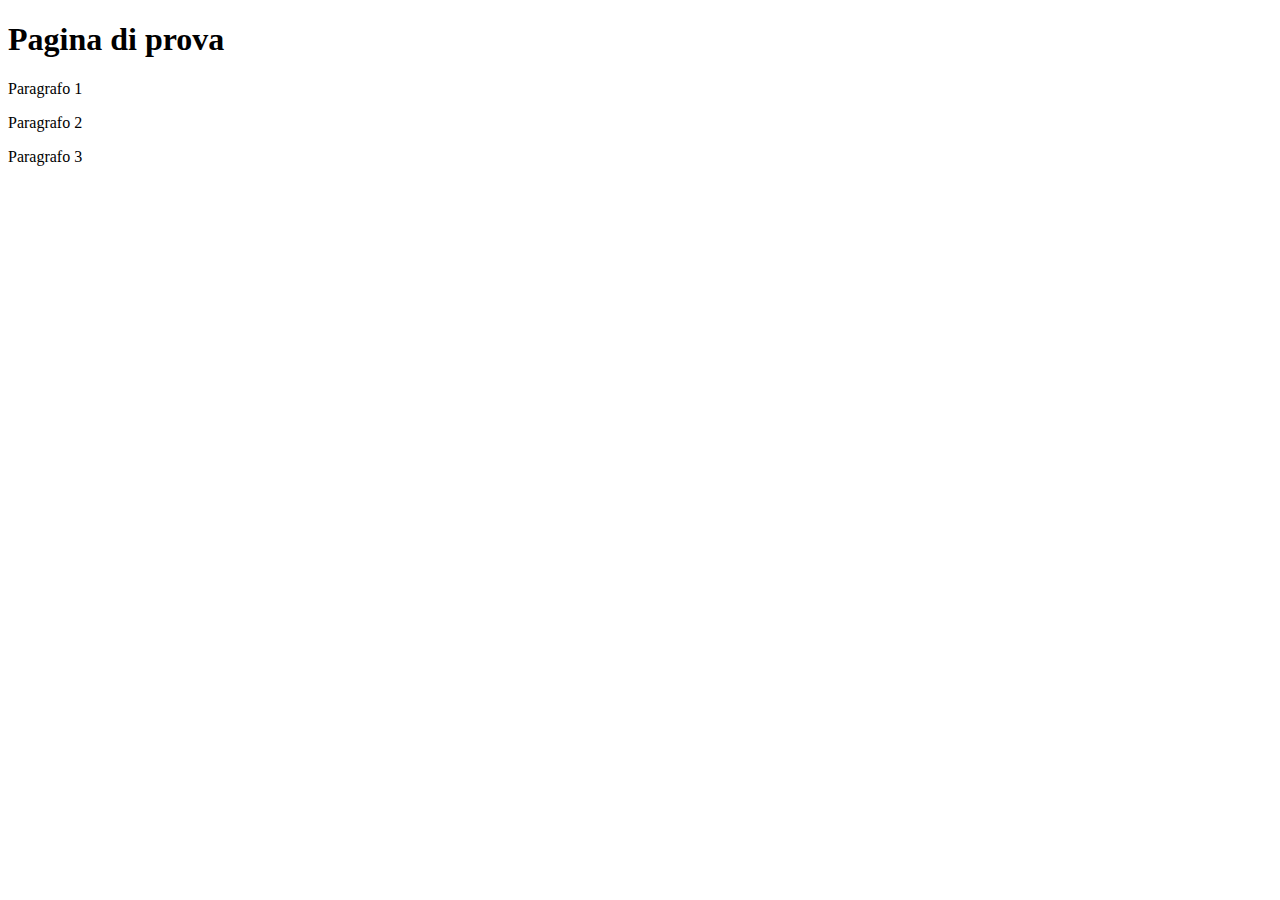
==== index.html @ ec871af8 "Aggiunto paragrafo 3" ====
<!DOCTYPE html>
<html lang="en">
    <head>
        <meta charset="UTF-8">
        <title>Hello GIT</title>
    </head>
    <body>
        <h1>Pagina di prova</h1>
        <p>Paragrafo 1</p>
        <p>Paragrafo 2</p>
        <p>Paragrafo 3</p>
    </body>
</html>
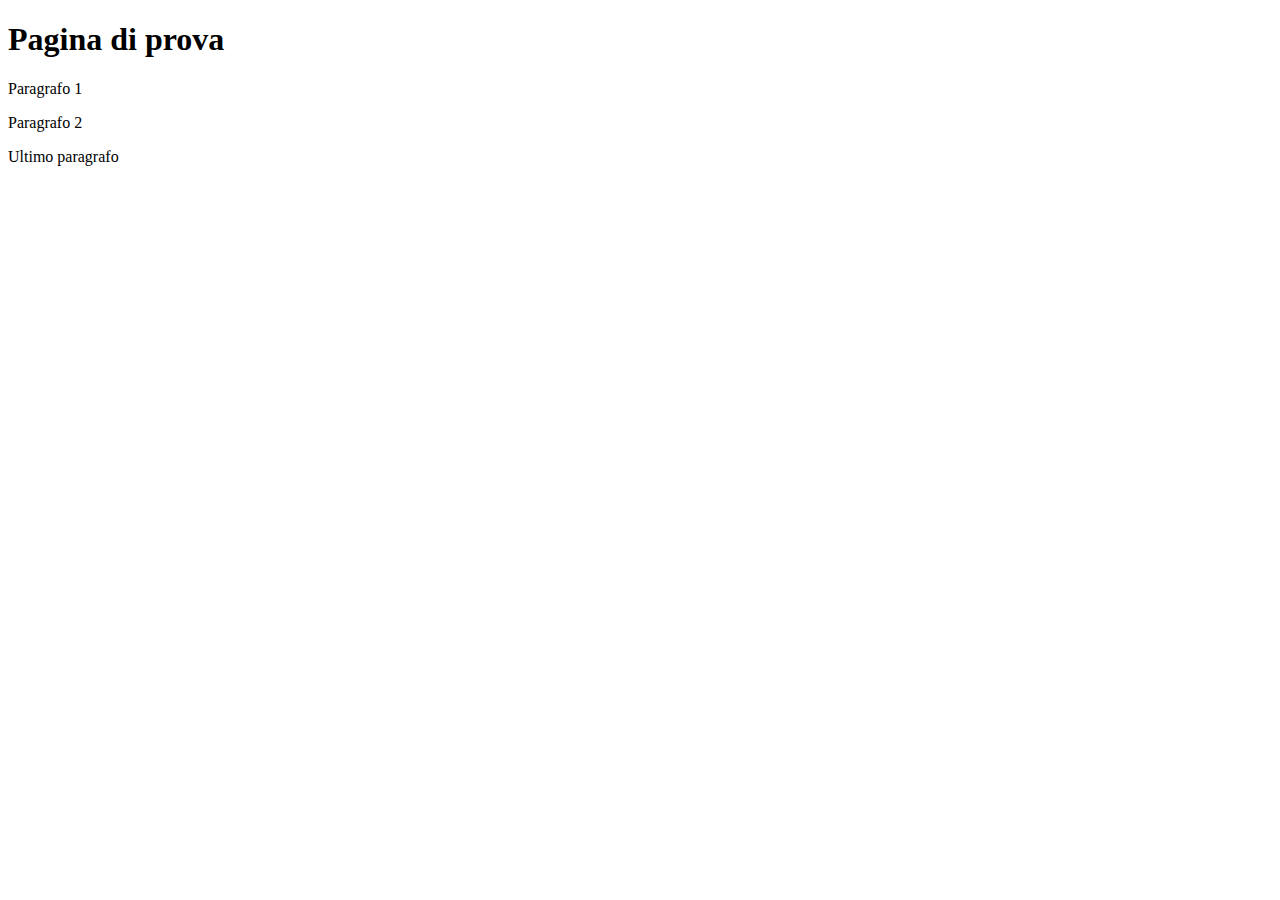
==== commit 681787ff: "Aggiunto Ultimo Paragrafo" ====
--- a/index.html
+++ b/index.html
@@ -8,6 +8,6 @@
         <h1>Pagina di prova</h1>
         <p>Paragrafo 1</p>
         <p>Paragrafo 2</p>
-        <p>Paragrafo 3</p>
+        <p>Ultimo paragrafo</p>
     </body>
 </html>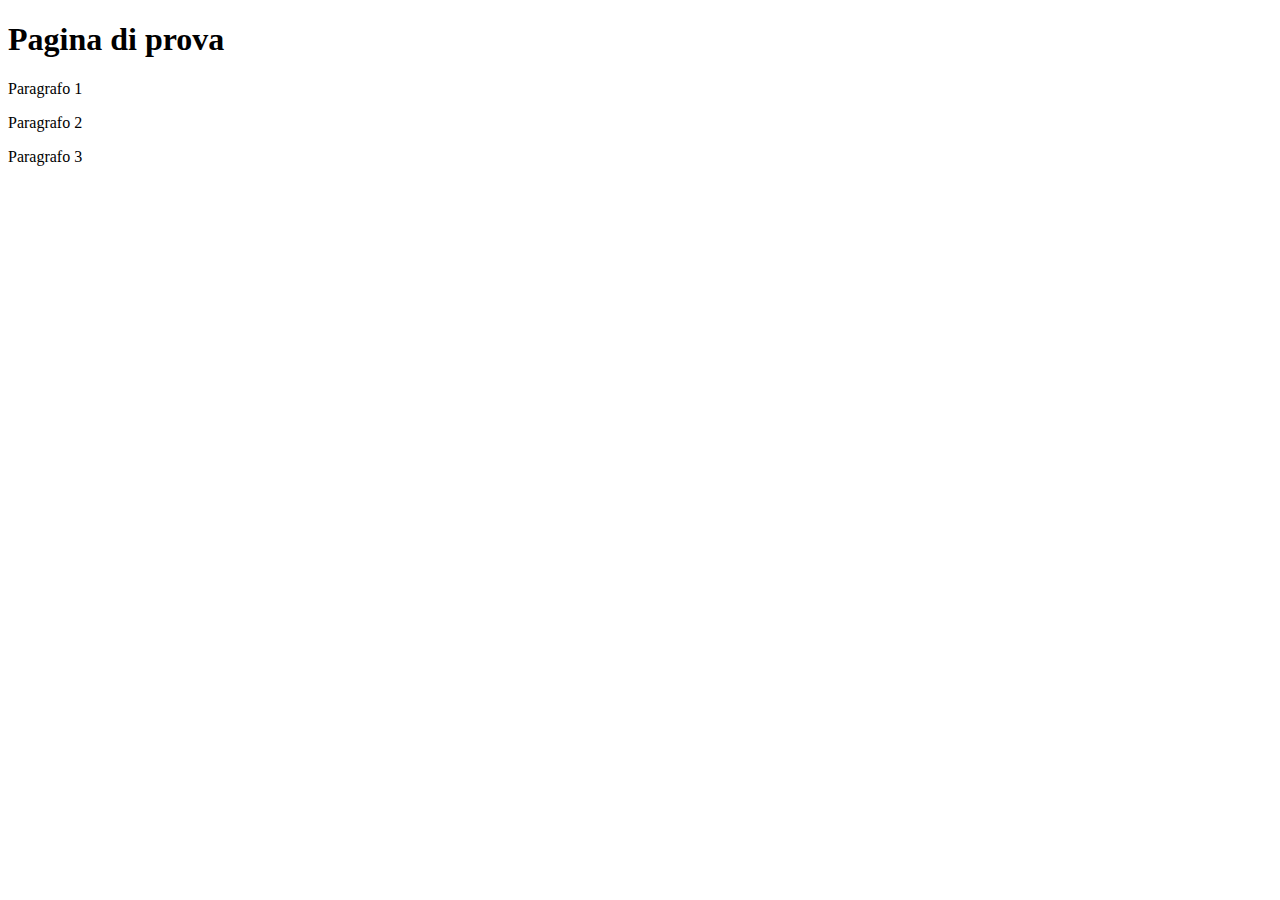
==== commit 14935105: "Aggiunto paragrafo 3" ====
--- a/index.html
+++ b/index.html
@@ -8,6 +8,6 @@
         <h1>Pagina di prova</h1>
         <p>Paragrafo 1</p>
         <p>Paragrafo 2</p>
-        <p>Ultimo paragrafo</p>
+        <p>Paragrafo 3</p>
     </body>
 </html>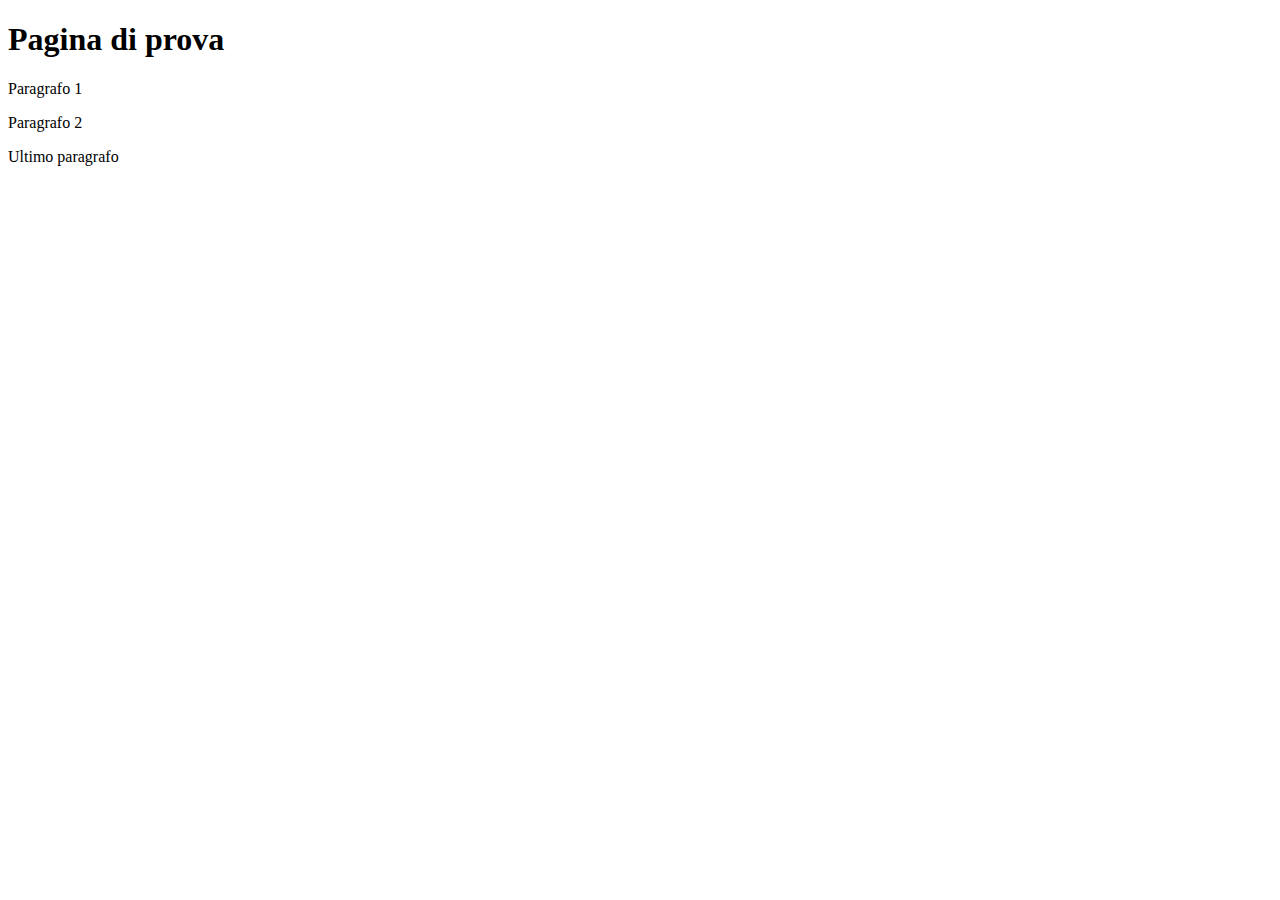
==== commit 76cf194c: "Modificato paragrafo 3" ====
--- a/index.html
+++ b/index.html
@@ -8,6 +8,6 @@
         <h1>Pagina di prova</h1>
         <p>Paragrafo 1</p>
         <p>Paragrafo 2</p>
-        <p>Paragrafo 3</p>
+        <p>Ultimo paragrafo</p>
     </body>
 </html>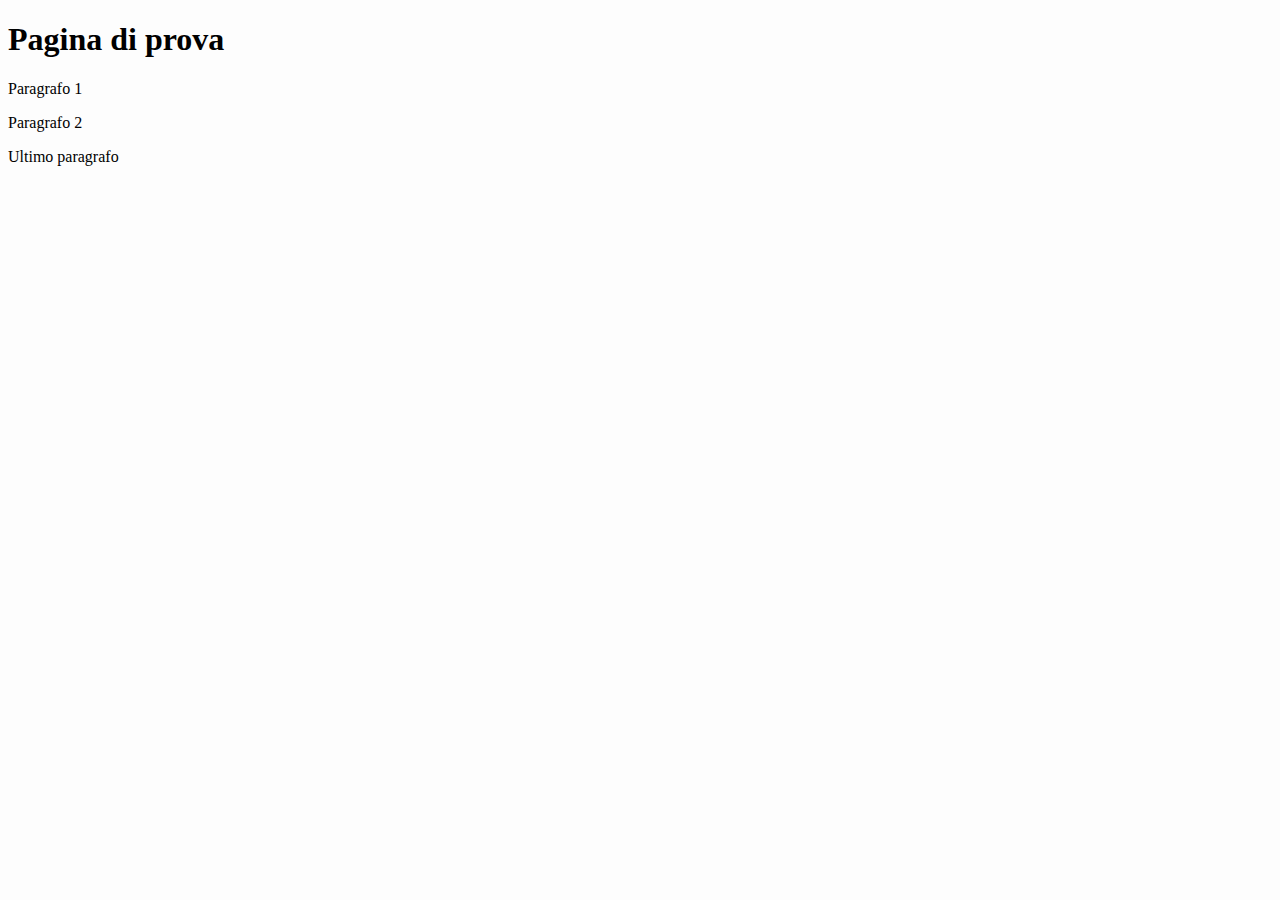
==== commit 170ad0df: "Importazione file css" ====
--- a/index.html
+++ b/index.html
@@ -1,6 +1,7 @@
 <!DOCTYPE html>
 <html lang="en">
     <head>
+        <link href="css/style.css" rel="stylesheet" type="text/css">
         <meta charset="UTF-8">
         <title>Hello GIT</title>
     </head>
--- a/css/style.css
+++ b/css/style.css
@@ -0,0 +1,3 @@
+body {
+	background-color: #fdfdfd;
+}
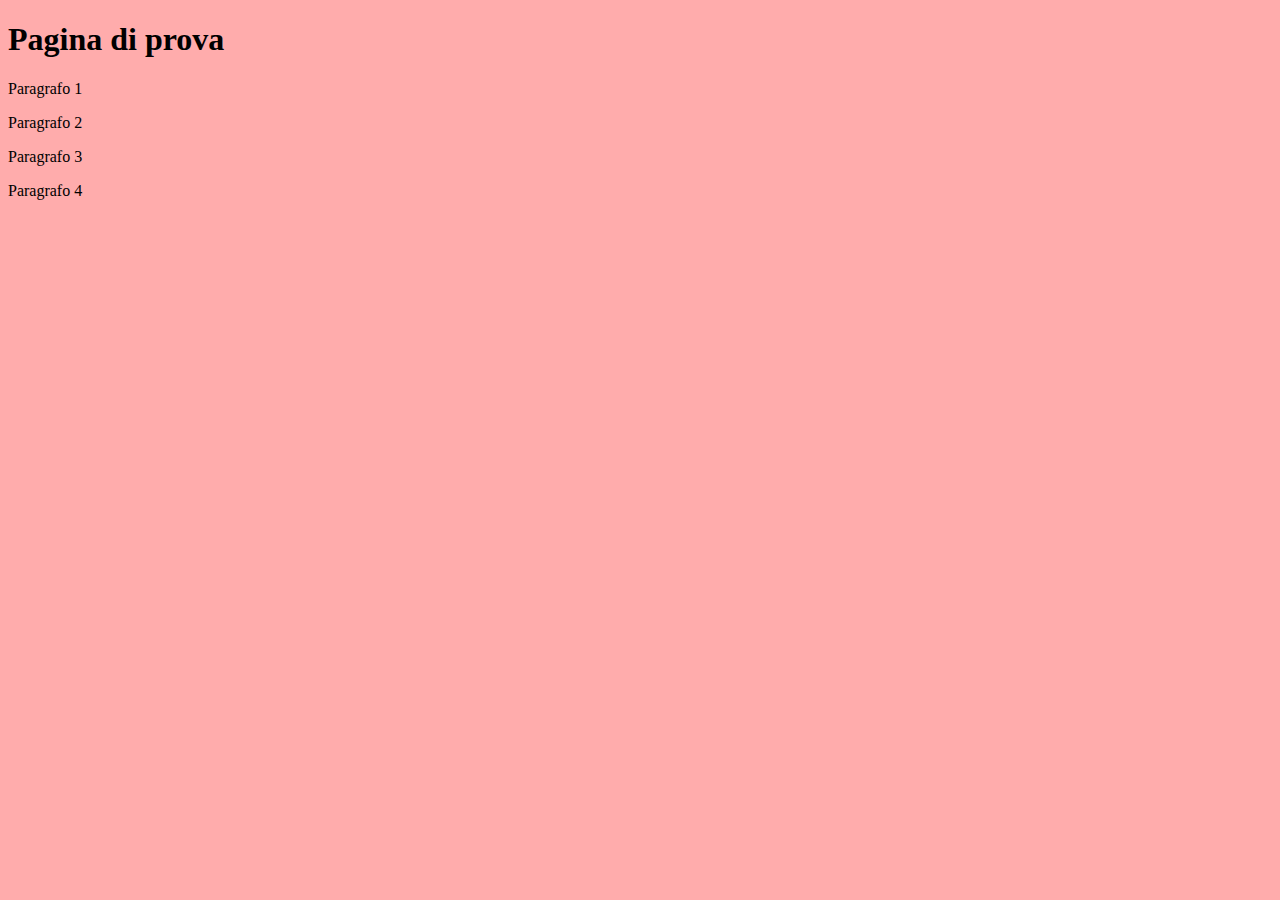
==== commit 594833ef: "aggiunto paragrafo 4, modificato colore sfondo." ====
--- a/index.html
+++ b/index.html
@@ -9,6 +9,7 @@
         <h1>Pagina di prova</h1>
         <p>Paragrafo 1</p>
         <p>Paragrafo 2</p>
-        <p>Ultimo paragrafo</p>
+        <p>Paragrafo 3</p>
+        <p>Paragrafo 4</p>
     </body>
 </html>--- a/css/style.css
+++ b/css/style.css
@@ -1,3 +1,3 @@
 body {
-	background-color: #fdfdfd;
+	background-color: #ffacac;
 }
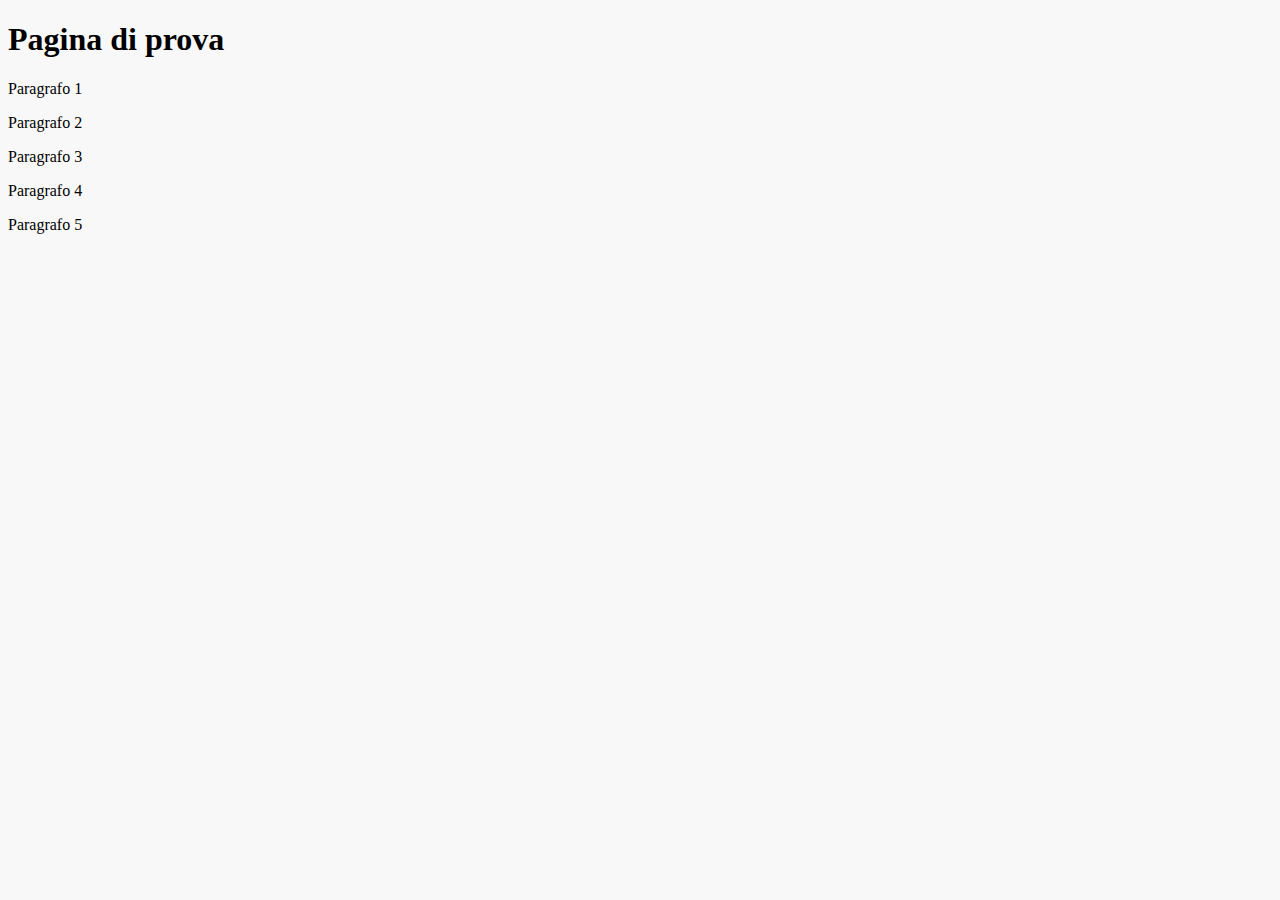
==== commit e39e5bc3: "aggiunto paragrafo 5" ====
--- a/index.html
+++ b/index.html
@@ -11,5 +11,6 @@
         <p>Paragrafo 2</p>
         <p>Paragrafo 3</p>
         <p>Paragrafo 4</p>
+        <p>Paragrafo 5</p>
     </body>
 </html>--- a/css/style.css
+++ b/css/style.css
@@ -1,3 +1,3 @@
 body {
-	background-color: #ffacac;
+	background-color: #f8f8f8;
 }
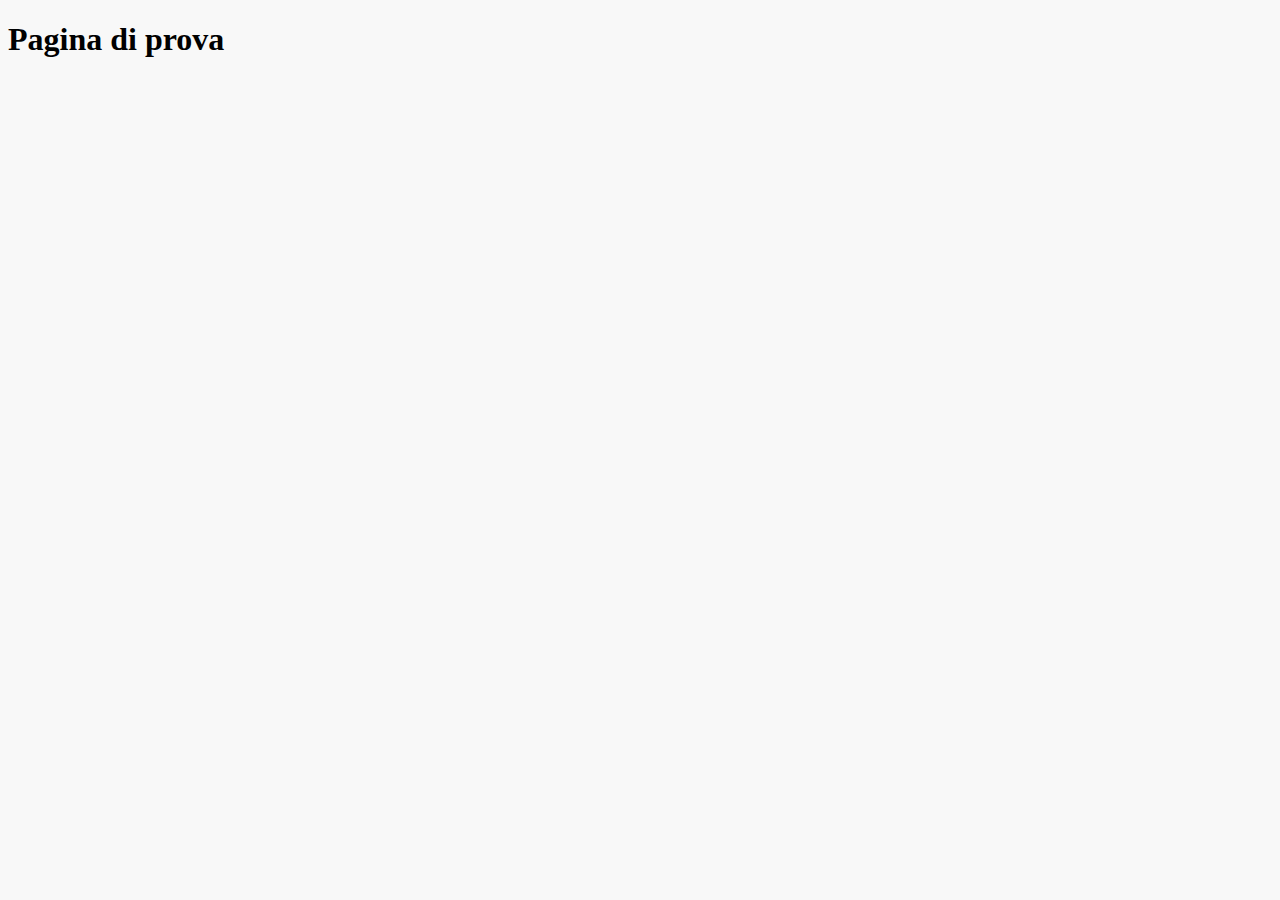
==== commit 0ae9a170: "eliminati paragrafi" ====
--- a/index.html
+++ b/index.html
@@ -7,10 +7,5 @@
     </head>
     <body>
         <h1>Pagina di prova</h1>
-        <p>Paragrafo 1</p>
-        <p>Paragrafo 2</p>
-        <p>Paragrafo 3</p>
-        <p>Paragrafo 4</p>
-        <p>Paragrafo 5</p>
     </body>
 </html>